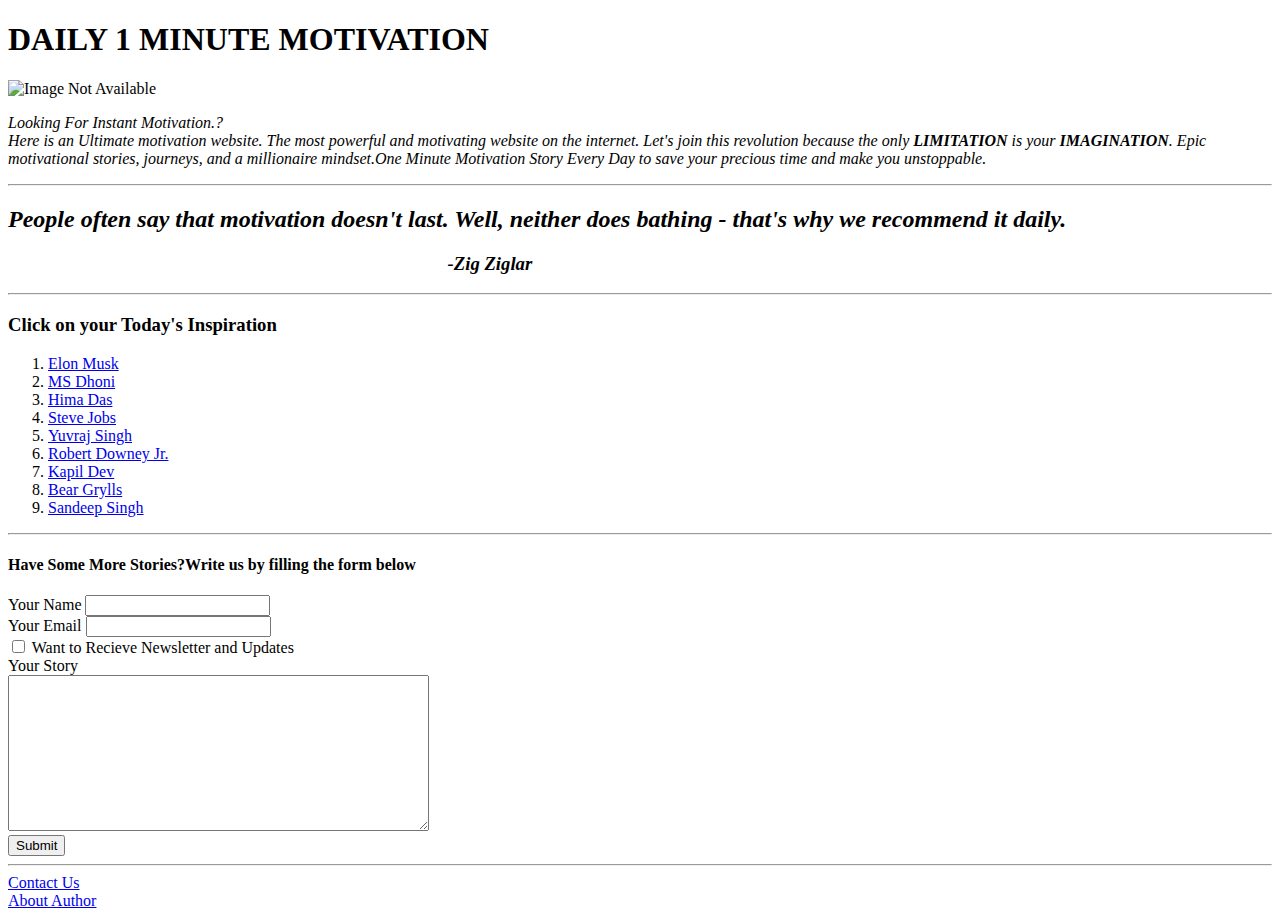
==== index.html @ e72fa1c0 "HTML Structure Of Website" ====
<!DOCTYPE html>
<html lang="en" dir="ltr">

<head>
  <meta charset="utf-8">
  <title>Daily 1 Minute Motivation</title>
</head>

<body>
  <h1>DAILY 1 MINUTE MOTIVATION</h1>
  <img src="C:\Users\kamal\Desktop\WOC\WOC.png" alt="Image Not Available" width="500">
  <p>
    <em> Looking For Instant Motivation.?<br> Here is an Ultimate motivation website. The most powerful and motivating website on the internet. Let's join this revolution because the only <strong>LIMITATION</strong> is your
      <strong>IMAGINATION</strong>. Epic motivational stories, journeys, and a millionaire mindset.One Minute Motivation Story Every Day to save your precious time and make you unstoppable.</em>
    <hr>
  </p>
  <h2><em>People often say that motivation doesn't last. Well, neither does bathing - that's why we recommend it daily.</em></h2>

  <h3>
    &nbsp;&nbsp;&nbsp;&nbsp;&nbsp;&nbsp;&nbsp;&nbsp;&nbsp;&nbsp;&nbsp;&nbsp;&nbsp;&nbsp;&nbsp;&nbsp;&nbsp;&nbsp;&nbsp;&nbsp;&nbsp;&nbsp;&nbsp;&nbsp;&nbsp;&nbsp;&nbsp;&nbsp;&nbsp;&nbsp;&nbsp;&nbsp;&nbsp;&nbsp;&nbsp;&nbsp;&nbsp;&nbsp;&nbsp;&nbsp;&nbsp;&nbsp;&nbsp;&nbsp;&nbsp;&nbsp;&nbsp;&nbsp;&nbsp;&nbsp;&nbsp;&nbsp;&nbsp;&nbsp;&nbsp;&nbsp;&nbsp;&nbsp;&nbsp;&nbsp;&nbsp;&nbsp;&nbsp;&nbsp;&nbsp;&nbsp;&nbsp;&nbsp;&nbsp;&nbsp;&nbsp;&nbsp;&nbsp;&nbsp;&nbsp;&nbsp;&nbsp;&nbsp;&nbsp;&nbsp;&nbsp;&nbsp;&nbsp;&nbsp;&nbsp;&nbsp;&nbsp;&nbsp;&nbsp;&nbsp;&nbsp;&nbsp;&nbsp;&nbsp;<em>-Zig
      Ziglar</em></h3>
  <hr>
  <h3>Click on your Today's Inspiration</h3>
  <ol>
    <li><a href="ElonMusk.html">Elon Musk</a></li>
    <li><a href="MSD.html">MS Dhoni</a></li>
    <li><a href="HimaDas.html">Hima Das</a></li>
    <li><a href="SteveJobs.html">Steve Jobs</a></li>
    <li><a href="YuvrajSingh.html">Yuvraj Singh</a></li>
    <li><a href="RDJ.html">Robert Downey Jr.</a></li>
    <li><a href="KapilDev.html">Kapil Dev</a></li>
    <li><a href="BearGrylls.html">Bear Grylls</a></li>
    <li><a href="SandeepSingh.html">Sandeep Singh</a></li>

  </ol>
  <hr>
  <h4>
    Have Some More Stories?Write us by filling the form below
  </h4>
  <form class="" action="mailto:kamaltulsiyani11@gmail.com" method="post" enctype="text/plain">
    <label>Your Name</label>
    <input type="text" name="Your Name" value=""><br>
    <label>Your Email</label>
    <input type="email" name="Your Email" value=""><br>
    <input type="checkbox" name="Permission Regarding Updates" value="">
    <label>Want to Recieve Newsletter and Updates</label><br>
    <label>Your Story</label><br>
    <textarea name="Your Story" rows="10" cols="50"></textarea>
    <br>

    <input type="Submit" name="" value="Submit">

  </form>
  <hr>
  <a href="ContactUs.html">Contact Us</a><br>
  <a href="authorinfo.html">About Author</a>
</body>

</html>
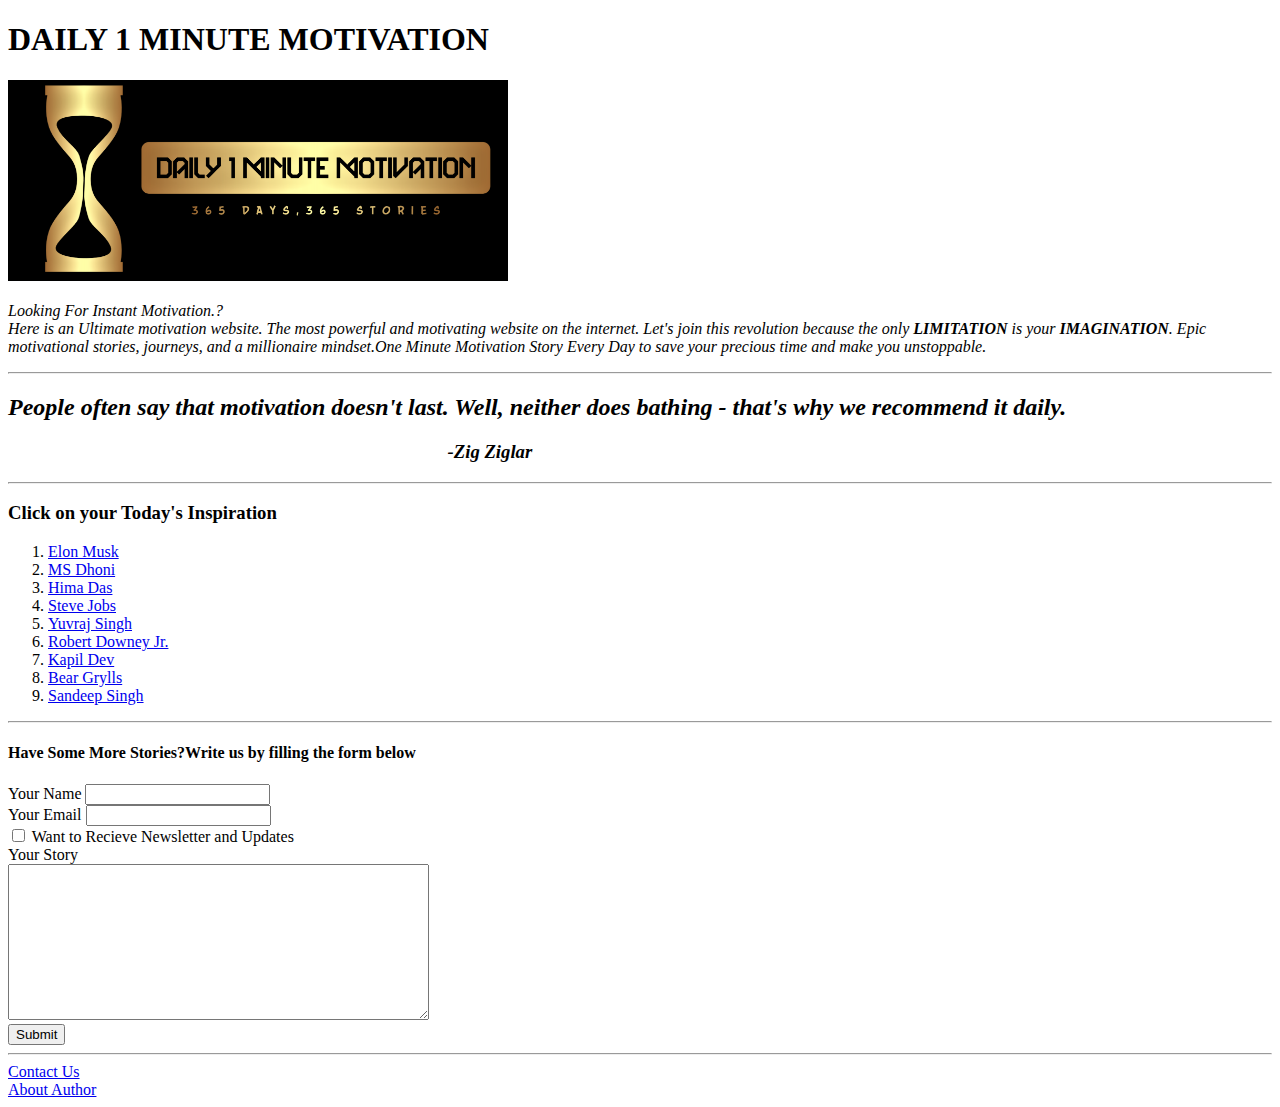
==== commit c35998a5: "Add files via upload" ====
--- a/index.html
+++ b/index.html
@@ -8,7 +8,7 @@
 
 <body>
   <h1>DAILY 1 MINUTE MOTIVATION</h1>
-  <img src="C:\Users\kamal\Desktop\WOC\WOC.png" alt="Image Not Available" width="500">
+  <img src="WOC.png" alt="Image Not Available" width="500">
   <p>
     <em> Looking For Instant Motivation.?<br> Here is an Ultimate motivation website. The most powerful and motivating website on the internet. Let's join this revolution because the only <strong>LIMITATION</strong> is your
       <strong>IMAGINATION</strong>. Epic motivational stories, journeys, and a millionaire mindset.One Minute Motivation Story Every Day to save your precious time and make you unstoppable.</em>
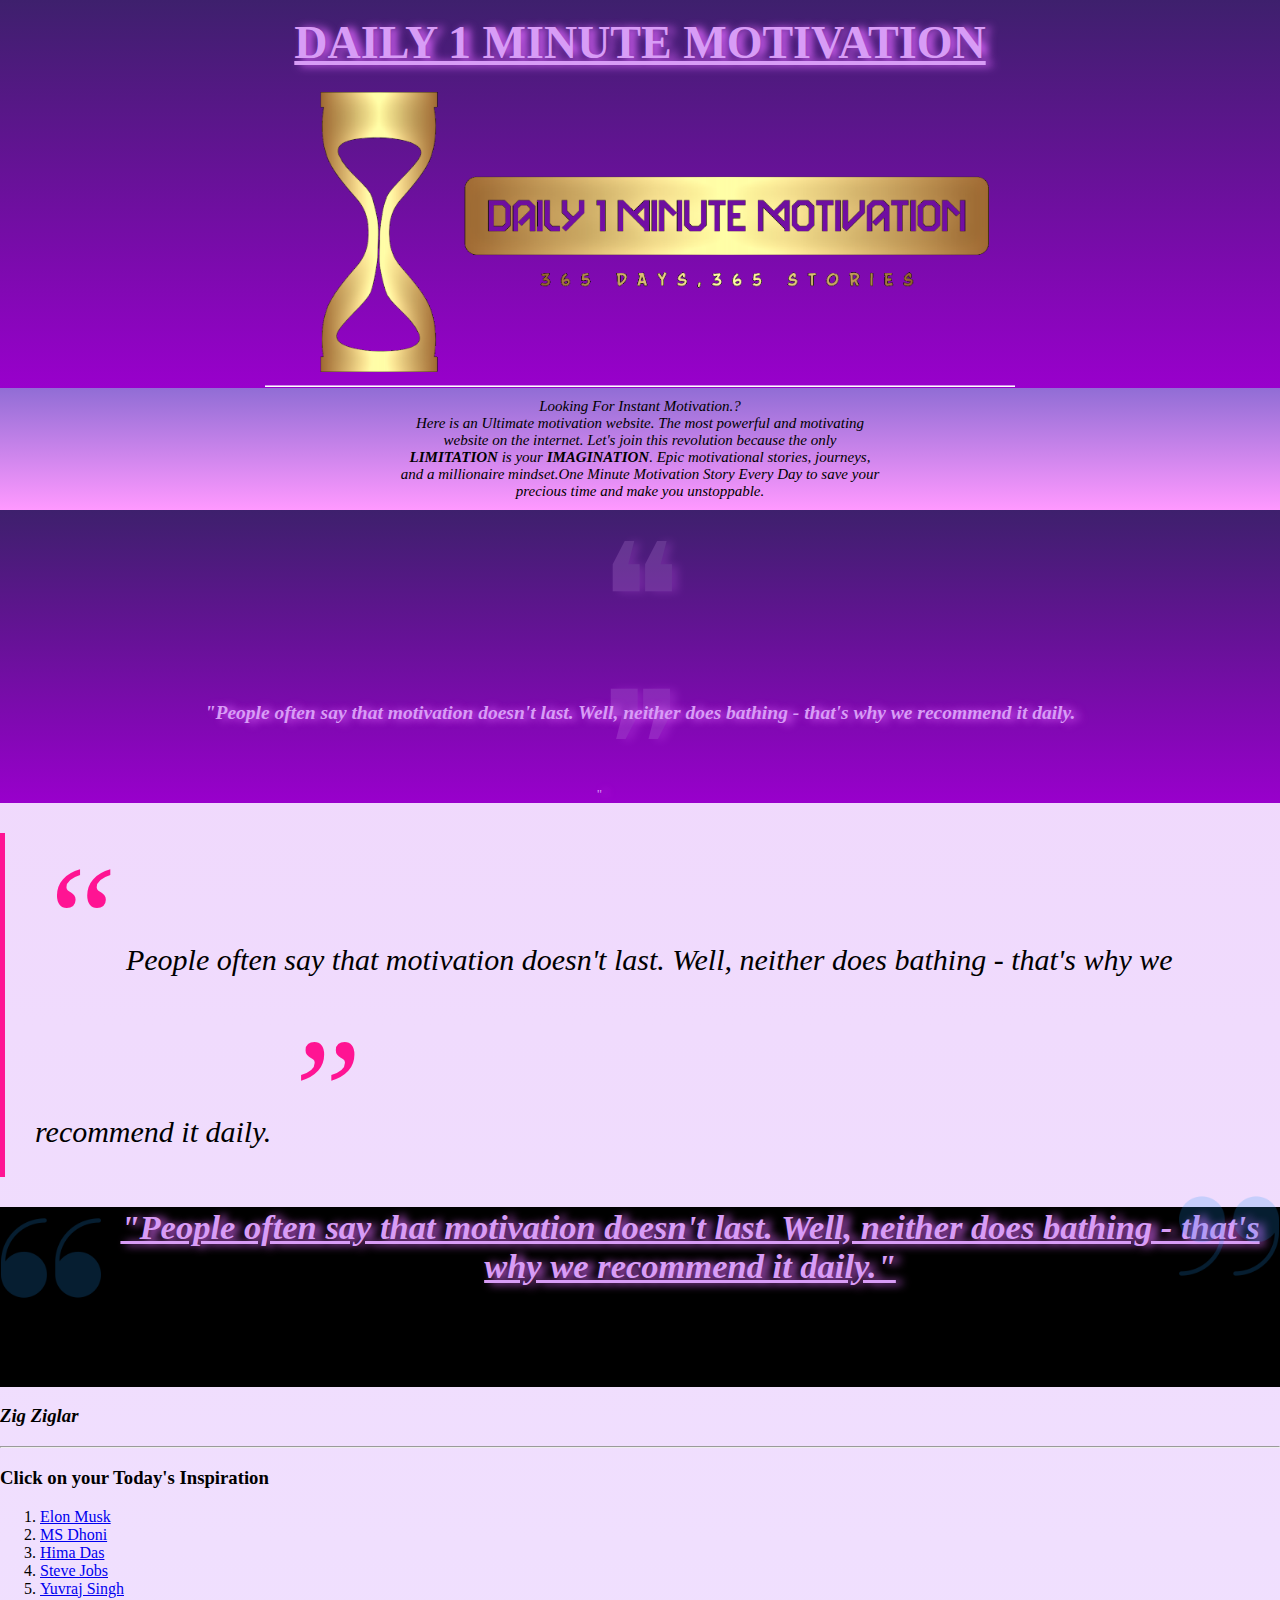
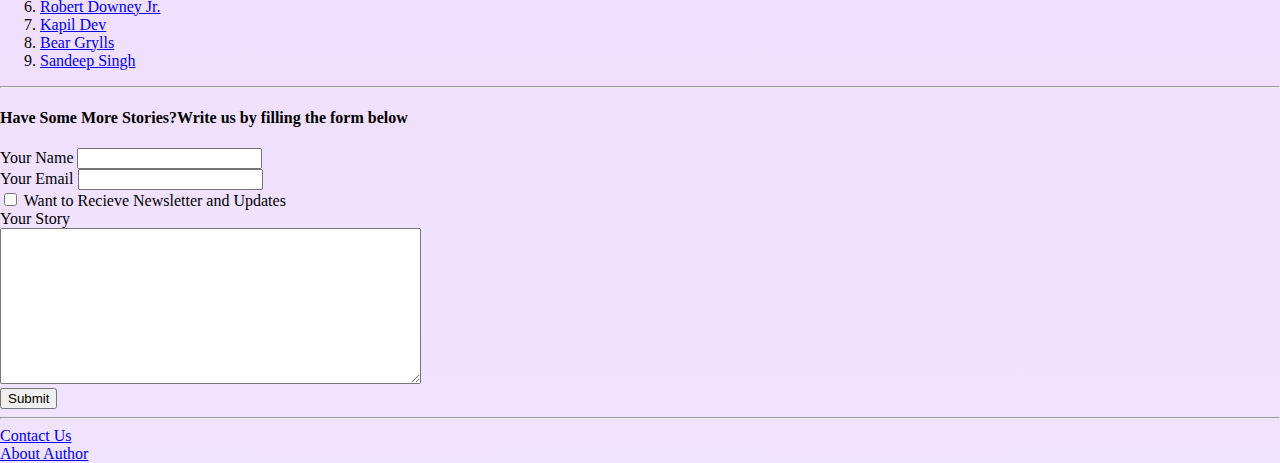
==== commit aabb37db: "Add files via upload" ====
--- a/index.html
+++ b/index.html
@@ -4,35 +4,69 @@
 <head>
   <meta charset="utf-8">
   <title>Daily 1 Minute Motivation</title>
-</head>
+
+
+  <link rel="stylesheet" href="CSS/styles.css">
+  <link rel="icon" href="favicon.ico">
+  <link href="https://fonts.googleapis.com/css?family=Aclonica|Bubblegum+Sans|Headland+One|Josefin+Sans|Marko+One|Merienda+One|Solway&display=swap" rel="stylesheet">
 
 <body>
-  <h1>DAILY 1 MINUTE MOTIVATION</h1>
-  <img src="WOC.png" alt="Image Not Available" width="500">
-  <p>
-    <em> Looking For Instant Motivation.?<br> Here is an Ultimate motivation website. The most powerful and motivating website on the internet. Let's join this revolution because the only <strong>LIMITATION</strong> is your
-      <strong>IMAGINATION</strong>. Epic motivational stories, journeys, and a millionaire mindset.One Minute Motivation Story Every Day to save your precious time and make you unstoppable.</em>
-    <hr>
-  </p>
-  <h2><em>People often say that motivation doesn't last. Well, neither does bathing - that's why we recommend it daily.</em></h2>
+  <div class="title">
+    <h1 class=h1-index>DAILY 1 MINUTE MOTIVATION</h1>  <img class="center" src="IMAGES/trans.jpg" alt="D1MM Logo" width="750">
+  </div>
+  <div class="logo">
 
-  <h3>
-    &nbsp;&nbsp;&nbsp;&nbsp;&nbsp;&nbsp;&nbsp;&nbsp;&nbsp;&nbsp;&nbsp;&nbsp;&nbsp;&nbsp;&nbsp;&nbsp;&nbsp;&nbsp;&nbsp;&nbsp;&nbsp;&nbsp;&nbsp;&nbsp;&nbsp;&nbsp;&nbsp;&nbsp;&nbsp;&nbsp;&nbsp;&nbsp;&nbsp;&nbsp;&nbsp;&nbsp;&nbsp;&nbsp;&nbsp;&nbsp;&nbsp;&nbsp;&nbsp;&nbsp;&nbsp;&nbsp;&nbsp;&nbsp;&nbsp;&nbsp;&nbsp;&nbsp;&nbsp;&nbsp;&nbsp;&nbsp;&nbsp;&nbsp;&nbsp;&nbsp;&nbsp;&nbsp;&nbsp;&nbsp;&nbsp;&nbsp;&nbsp;&nbsp;&nbsp;&nbsp;&nbsp;&nbsp;&nbsp;&nbsp;&nbsp;&nbsp;&nbsp;&nbsp;&nbsp;&nbsp;&nbsp;&nbsp;&nbsp;&nbsp;&nbsp;&nbsp;&nbsp;&nbsp;&nbsp;&nbsp;&nbsp;&nbsp;&nbsp;&nbsp;<em>-Zig
-      Ziglar</em></h3>
+  </div>
+
+
+  <div class="description">
+
+    <p>
+      <em> Looking For Instant Motivation.?<br> Here is an Ultimate motivation website. The most powerful and motivating website on the internet. Let's join this revolution because the only <strong>LIMITATION</strong> is your
+        <strong>IMAGINATION</strong>. Epic motivational stories, journeys, and a millionaire mindset.One Minute Motivation Story Every Day to save your precious time and make you unstoppable.</em>
+
+    </p>
+  </div>
+
+  <div class="quote">
+    <p><span style="font-size:150px;opacity:0.2">&#10077;</span><h2><em>"People often say that motivation doesn't last. Well, neither does bathing - that's why we recommend it daily.</em></h2>"<span right="100"style="font-size:150px;line-height:15px;opacity:0.2">&#10078;</span></p>
+  </div>
+<blockquote>
+  People often say that motivation doesn't last. Well, neither does bathing - that's why we recommend it daily.
+</blockquote>
+
+
+
+  <div class="slogan">
+    <img align="left"class="quote1" src="IMAGES/6.png" alt="quote symbol" width="100">
+      <h2 class="h2-index" width=65%><em>"People often say that motivation doesn't last. Well, neither does bathing - that's why we recommend it daily."</em></h2>
+    <img align="right"class="quote2" src="IMAGES/9.png" alt="quote symbol" width="100">
+  </div>
+
+
+
+
+  <h3><em>Zig Ziglar</em></h3>
+
+
   <hr>
-  <h3>Click on your Today's Inspiration</h3>
-  <ol>
-    <li><a href="ElonMusk.html">Elon Musk</a></li>
-    <li><a href="MSD.html">MS Dhoni</a></li>
-    <li><a href="HimaDas.html">Hima Das</a></li>
-    <li><a href="SteveJobs.html">Steve Jobs</a></li>
-    <li><a href="YuvrajSingh.html">Yuvraj Singh</a></li>
-    <li><a href="RDJ.html">Robert Downey Jr.</a></li>
-    <li><a href="KapilDev.html">Kapil Dev</a></li>
-    <li><a href="BearGrylls.html">Bear Grylls</a></li>
-    <li><a href="SandeepSingh.html">Sandeep Singh</a></li>
+  <div class="select">
+    <h3>Click on your Today's Inspiration</h3>
+    <ol>
+      <li><a href="ElonMusk.html">Elon Musk</a></li>
+      <li><a href="MSD.html">MS Dhoni</a></li>
+      <li><a href="HimaDas.html">Hima Das</a></li>
+      <li><a href="SteveJobs.html">Steve Jobs</a></li>
+      <li><a href="YuvrajSingh.html">Yuvraj Singh</a></li>
+      <li><a href="RDJ.html">Robert Downey Jr.</a></li>
+      <li><a href="KapilDev.html">Kapil Dev</a></li>
+      <li><a href="BearGrylls.html">Bear Grylls</a></li>
+      <li><a href="SandeepSingh.html">Sandeep Singh</a></li>
 
-  </ol>
+    </ol>
+  </div>
+
+
   <hr>
   <h4>
     Have Some More Stories?Write us by filling the form below
--- a/CSS/styles.css
+++ b/CSS/styles.css
@@ -0,0 +1,196 @@
+/*.title{
+  color:#d89cf6;
+  background-color: #3e206d;
+  text-align: center;
+font-family: 'Merienda One', cursive;
+  margin-top:0;
+}
+h1
+{
+  margin:0 auto;
+  padding: 5px;
+}
+.description
+{
+  color:black;
+  background-color: #916dd5;
+  text-align:center;
+font-family: 'Josefin Sans', sans-serif;
+margin:auto;
+font-size: 1.2em;
+padding:10px 100px;
+
+
+}
+
+  .slogan{
+    background-color: #d89cf6;
+
+    margin:0;
+    padding:50px;
+    font-family: 'Solway', serif;
+    color:#3e206d;
+  }
+
+
+.slogan2{
+  background-color: #d89cf6;
+  text-align:center;
+  margin:0;
+  padding:50px;
+  font-family: 'Solway', serif;
+  color:#3e206d;
+}
+body{
+  margin: 0;
+  background-color: #f0e3ff;
+}
+hr{
+  margin:0;
+border-style: dotted;
+border-top: none;
+width: 20%;
+
+}
+h2{margin:0;}
+.logo{
+  padding:50px;
+}
+.select{
+
+  text-height:2;
+  text-align: center;
+  margin:auto;
+}
+.quote1{
+  display: inline-block;
+  margin-left: 30px;
+
+}
+.quote2{
+  display: inline-block;
+  margin-right: 30px;
+  align:right;
+
+}*/
+
+body{
+  margin:0;
+  background: linear-gradient(to top, #f0e3ff 0%, #f0d3fb 100%);
+}
+
+.center{
+  display: block;
+  margin-left: auto;
+  margin-right: auto;
+}
+.description{
+  background: linear-gradient(to bottom, #916dd5 0%, #ff99ff 100%);
+  font-family: 'Merienda One', cursive;
+  font-size: 15px;
+  margin-left:auto;
+  margin-right: auto;
+  margin:0;
+  text-align: center;
+  padding:10px 400px;
+
+
+}
+.h1-index{
+  margin:15px;
+}
+.h2-index{
+  margin:0;
+}
+
+p{
+  margin:0;
+}
+.quote{
+  background: linear-gradient(to bottom, #3e206d 0%, #9900cc 100%);
+  border:0;
+  color:#d89cf6;
+  font-family: 'Merienda One', cursive;
+  font-size: 13px;
+  margin:0;
+  padding:1px;
+  text-align: center;
+
+  text-shadow:6px 1px 9px #e066ff;
+}
+
+blockquote {
+  quotes: "“" "”" "‘" "’";
+  font-style: italic;
+  font-size: 30px;
+
+}
+
+.french {
+  quotes: "«" "»" "‹" "›";
+}
+
+q:before,
+blockquote:before {
+  content: open-quote;
+}
+
+q:after,
+blockquote:after {
+  content: close-quote;
+}
+
+q:before,
+q:after,
+blockquote:before,
+blockquote:after {
+  color: deepPink;
+  font-size: 5em;
+}
+
+blockquote {
+  margin-left: 0;
+  padding-left: 1em;
+  border-left: 5px solid deepPink;
+}
+
+
+.title{
+  background: linear-gradient(to bottom, #3e206d 0%, #9900cc 100%);
+  border:0;
+  color:#d89cf6;
+  font-family: 'Merienda One', cursive;
+  font-size: 23px;
+  margin:0;
+  padding:1px;
+  text-align: center;
+  text-decoration: underline;
+  text-shadow:6px 1px 9px #e066ff;
+
+}
+
+
+.slogan{
+  background:black;
+  border:0;
+  color:#d89cf6;
+  font-family: 'Merienda One', cursive;
+  font-size: 23px;
+  margin:0;
+  padding:1px;
+  text-align: center;
+  text-decoration: underline;
+  text-shadow:6px 1px 9px #e066ff;
+  display:inline-block;
+
+}
+.quote1{
+  opacity:0.2;
+  left:100px;
+}
+.quote2{
+  opacity: 0.2;
+  position: relative;
+  bottom: 100px;
+
+}
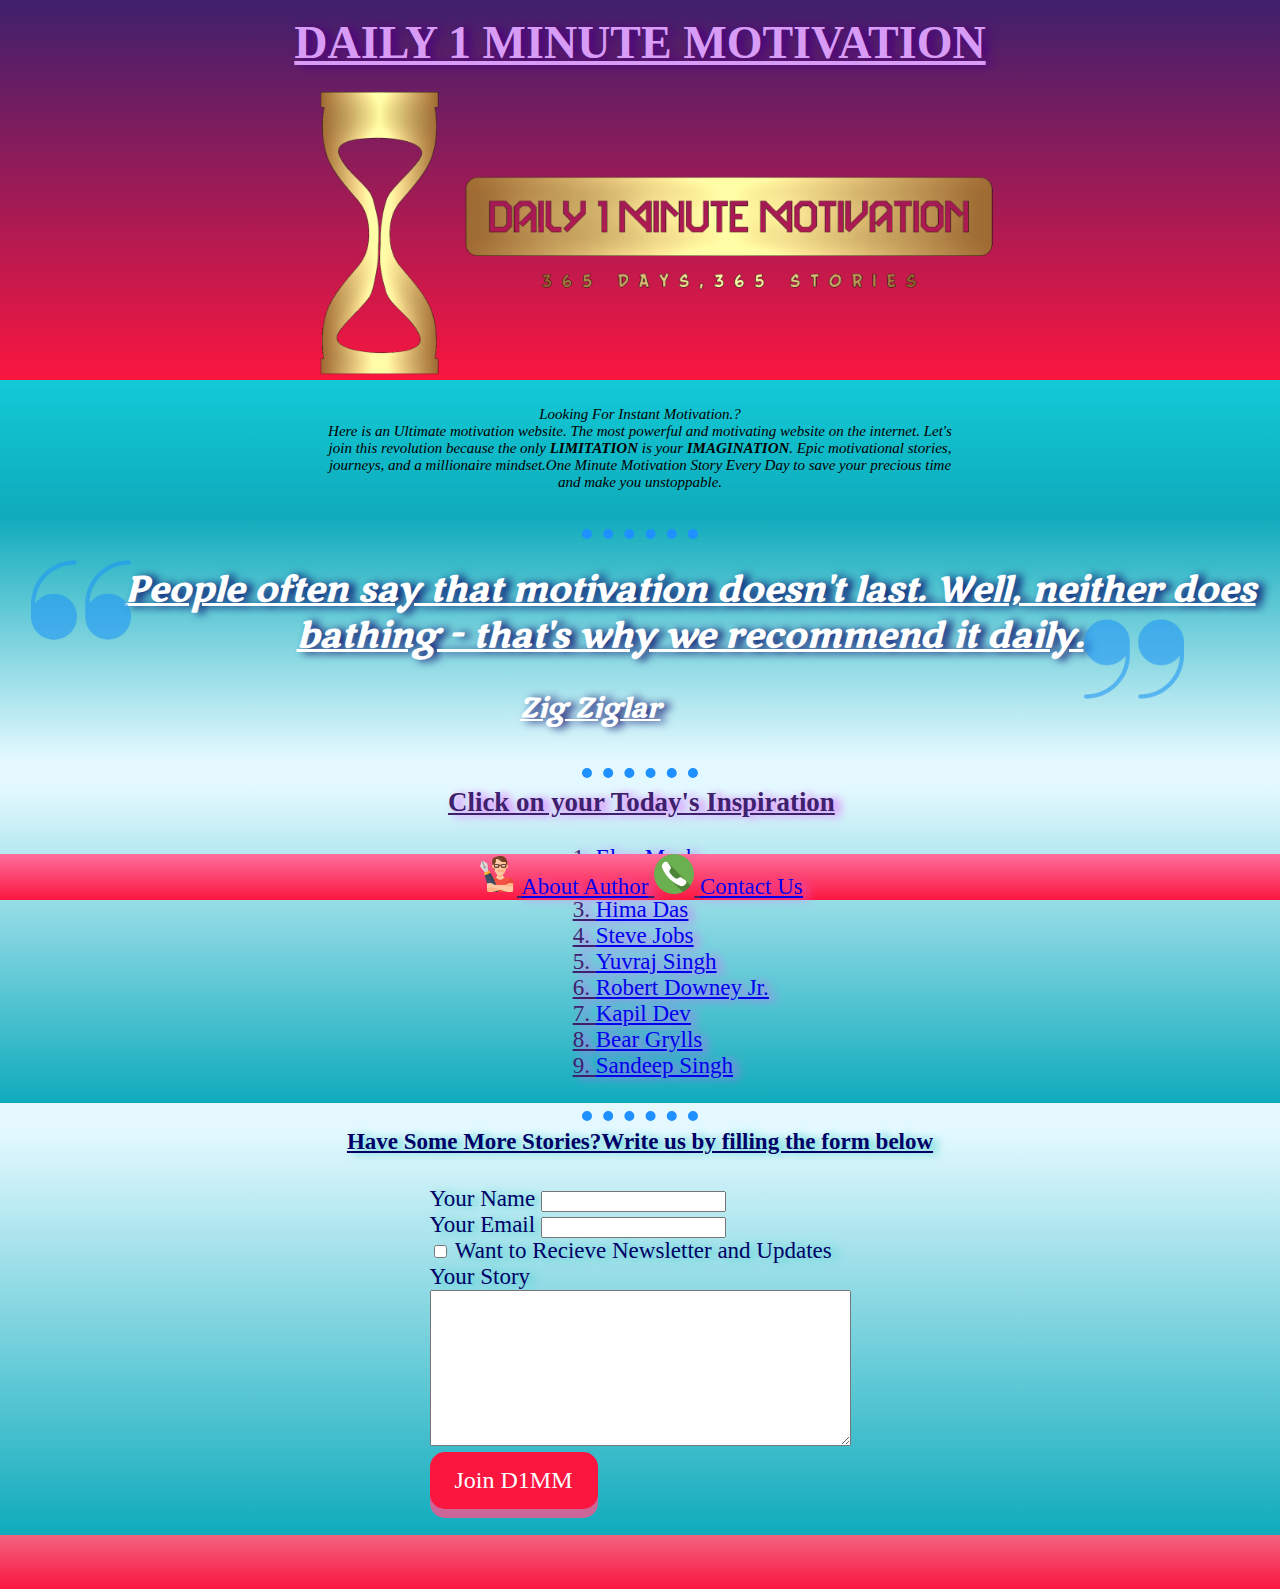
==== commit c7a06f02: "CSS" ====
--- a/index.html
+++ b/index.html
@@ -26,32 +26,23 @@
         <strong>IMAGINATION</strong>. Epic motivational stories, journeys, and a millionaire mindset.One Minute Motivation Story Every Day to save your precious time and make you unstoppable.</em>
 
     </p>
+
   </div>
-
-  <div class="quote">
-    <p><span style="font-size:150px;opacity:0.2">&#10077;</span><h2><em>"People often say that motivation doesn't last. Well, neither does bathing - that's why we recommend it daily.</em></h2>"<span right="100"style="font-size:150px;line-height:15px;opacity:0.2">&#10078;</span></p>
-  </div>
-<blockquote>
-  People often say that motivation doesn't last. Well, neither does bathing - that's why we recommend it daily.
-</blockquote>
-
 
 
   <div class="slogan">
+    <hr>
     <img align="left"class="quote1" src="IMAGES/6.png" alt="quote symbol" width="100">
-      <h2 class="h2-index" width=65%><em>"People often say that motivation doesn't last. Well, neither does bathing - that's why we recommend it daily."</em></h2>
-    <img align="right"class="quote2" src="IMAGES/9.png" alt="quote symbol" width="100">
+      <h2 class="h2-index" width=65%><em>People often say that motivation doesn't last. Well, neither does bathing - that's why we recommend it daily.</em></h2>
+<img align="right"class="quote2" src="IMAGES/9.png" alt="quote symbol" width="100">
+        <br>
+
+        <h3 class="h3-index"><em>Zig Ziglar</em></h3>
+
   </div>
-
-
-
-
-  <h3><em>Zig Ziglar</em></h3>
-
-
   <hr>
   <div class="select">
-    <h3>Click on your Today's Inspiration</h3>
+    <h3 class="h3-index">Click on your Today's Inspiration</h3>
     <ol>
       <li><a href="ElonMusk.html">Elon Musk</a></li>
       <li><a href="MSD.html">MS Dhoni</a></li>
@@ -68,26 +59,38 @@
 
 
   <hr>
-  <h4>
-    Have Some More Stories?Write us by filling the form below
-  </h4>
-  <form class="" action="mailto:kamaltulsiyani11@gmail.com" method="post" enctype="text/plain">
-    <label>Your Name</label>
-    <input type="text" name="Your Name" value=""><br>
-    <label>Your Email</label>
-    <input type="email" name="Your Email" value=""><br>
-    <input type="checkbox" name="Permission Regarding Updates" value="">
-    <label>Want to Recieve Newsletter and Updates</label><br>
-    <label>Your Story</label><br>
-    <textarea name="Your Story" rows="10" cols="50"></textarea>
-    <br>
+  <div class="form">
+    <h4 class="h4-index">
+      Have Some More Stories?Write us by filling the form below
+    </h4>
+    <form class="form1" action="mailto:kamaltulsiyani11@gmail.com" method="post" enctype="text/plain">
+      <label>Your Name</label>
+      <input type="text" name="Your Name" value=""><br>
+      <label>Your Email</label>
+      <input type="email" name="Your Email" value=""><br>
+      <input type="checkbox" name="Permission Regarding Updates" value="">
+      <label>Want to Recieve Newsletter and Updates</label><br>
+      <label>Your Story</label><br>
+      <textarea name="Your Story" rows="10" cols="50"></textarea>
 
-    <input type="Submit" name="" value="Submit">
+      <br>
+      <input type="submit" name="Submit" value="Join D1MM" class="button">
+      <br><br>
 
-  </form>
-  <hr>
-  <a href="ContactUs.html">Contact Us</a><br>
-  <a href="authorinfo.html">About Author</a>
-</body>
 
-</html>
+
+
+    </form>
+  </div>
+
+
+  <br><br><br>
+  <div class="footer">
+  <img src="IMAGES/writer.png" alt="About Author" width="40px">  <a href="authorinfo.html">About Author</a>
+  <img src="IMAGES/phone.png" alt="contact" width="40px"> <a href="ContactUs.html">Contact Us</a>
+  </div>
+
+
+  </body>
+
+  </html>
--- a/CSS/styles.css
+++ b/CSS/styles.css
@@ -1,196 +1,193 @@
-/*.title{
-  color:#d89cf6;
-  background-color: #3e206d;
-  text-align: center;
-font-family: 'Merienda One', cursive;
-  margin-top:0;
-}
-h1
-{
-  margin:0 auto;
-  padding: 5px;
-}
-.description
-{
-  color:black;
-  background-color: #916dd5;
-  text-align:center;
-font-family: 'Josefin Sans', sans-serif;
-margin:auto;
-font-size: 1.2em;
-padding:10px 100px;
-
+body {
+  background: linear-gradient(to bottom, #e4f9ff 90%, #fa163f 100%);
+  margin: 0;
 
 }
 
-  .slogan{
-    background-color: #d89cf6;
-
-    margin:0;
-    padding:50px;
-    font-family: 'Solway', serif;
-    color:#3e206d;
-  }
-
-
-.slogan2{
-  background-color: #d89cf6;
-  text-align:center;
-  margin:0;
-  padding:50px;
-  font-family: 'Solway', serif;
-  color:#3e206d;
-}
-body{
-  margin: 0;
-  background-color: #f0e3ff;
-}
-hr{
-  margin:0;
-border-style: dotted;
-border-top: none;
-width: 20%;
-
-}
-h2{margin:0;}
-.logo{
-  padding:50px;
-}
-.select{
-
-  text-height:2;
-  text-align: center;
-  margin:auto;
-}
-.quote1{
-  display: inline-block;
-  margin-left: 30px;
-
-}
-.quote2{
-  display: inline-block;
-  margin-right: 30px;
-  align:right;
-
-}*/
-
-body{
-  margin:0;
-  background: linear-gradient(to top, #f0e3ff 0%, #f0d3fb 100%);
-}
-
-.center{
+.center {
   display: block;
   margin-left: auto;
   margin-right: auto;
 }
-.description{
-  background: linear-gradient(to bottom, #916dd5 0%, #ff99ff 100%);
+
+.description {
+  background: linear-gradient(to bottom, #12cad6 0%, #0fabbc 100%);
   font-family: 'Merienda One', cursive;
   font-size: 15px;
-  margin-left:auto;
+  margin-left: auto;
   margin-right: auto;
-  margin:0;
+  margin: 0;
+  padding: 2% 25%;
   text-align: center;
-  padding:10px 400px;
+}
+.form
+{
+    display: block;
+    text-align: center;
+    background: linear-gradient(to top, #0fabbc 0%, #e4f9ff 100%);
+    border: 0;
+    color: #000066;
+    font-family: 'Merienda One', cursive;
+    font-size: 23px;
+    margin: 0;
 
 
+    text-decoration: underline;
+    text-shadow: 6px 1px 9px #48d1cc;
 }
-.h1-index{
-  margin:15px;
+form
+{
+    display: inline-block;
+    margin-left: auto;
+    margin-right: auto;
+    text-align: left;
 }
-.h2-index{
-  margin:0;
-}
+.footer{
+  display:inline-block;
+  text-align: center;
+  background: linear-gradient(to bottom, #ff99cc -50%, #fa163f 100%);
+  position: fixed;
+  width:100%;
+left: 0;
+bottom:0;
 
-p{
-  margin:0;
-}
-.quote{
-  background: linear-gradient(to bottom, #3e206d 0%, #9900cc 100%);
-  border:0;
-  color:#d89cf6;
+  color: #3e206d;
   font-family: 'Merienda One', cursive;
-  font-size: 13px;
-  margin:0;
-  padding:1px;
-  text-align: center;
+  font-size: 23px;
 
-  text-shadow:6px 1px 9px #e066ff;
-}
 
-blockquote {
-  quotes: "“" "”" "‘" "’";
-  font-style: italic;
-  font-size: 30px;
 
-}
 
-.french {
-  quotes: "«" "»" "‹" "›";
-}
-
-q:before,
-blockquote:before {
-  content: open-quote;
-}
-
-q:after,
-blockquote:after {
-  content: close-quote;
-}
-
-q:before,
-q:after,
-blockquote:before,
-blockquote:after {
-  color: deepPink;
-  font-size: 5em;
-}
-
-blockquote {
-  margin-left: 0;
-  padding-left: 1em;
-  border-left: 5px solid deepPink;
+  text-decoration: underline;
+  text-shadow: 6px 1px 9px #e066ff;
 }
 
 
-.title{
-  background: linear-gradient(to bottom, #3e206d 0%, #9900cc 100%);
-  border:0;
-  color:#d89cf6;
-  font-family: 'Merienda One', cursive;
-  font-size: 23px;
-  margin:0;
-  padding:1px;
-  text-align: center;
-  text-decoration: underline;
-  text-shadow:6px 1px 9px #e066ff;
+
+
+
+.h1-index {
+  margin: 15px;
+}
+
+.h2-index {
+  margin-bottom: 0;
+}
+
+.h3-index {
+  margin-top: 0;
+
+}
+.h4-index{
+  margin-top: 0;
 
 }
 
 
-.slogan{
-  background:black;
-  border:0;
-  color:#d89cf6;
+hr{
+border-style: none;
+border-top-style: dotted;
+border-color: dodgerblue;
+border-width: 10px;
+width:9%;
+}
+
+
+li{
+  list-style-position: inside;
+}
+ol{
+  list-style-type:decimal;
+  padding-left: 15%;
+  }
+
+
+
+
+p {
+  margin: 0;
+}
+
+.slogan {
+  background: linear-gradient(to bottom,#0fabbc 0%, #e4f9ff 100%);
+  border: 0;
+  color:white ;
+  display: inline-block;
+font-family: 'Marko One', serif;
+  font-size: 23px;
+  margin: 0;
+  padding: 1px;
+  text-align: center;
+  text-decoration: underline;
+  text-shadow: 6px 1px 9px #000066 ;
+}
+
+.select{
+  background: linear-gradient(to bottom, #e4f9ff 0%, #0fabbc 100%);
+  border: 0;
+  color: #3e206d;
   font-family: 'Merienda One', cursive;
   font-size: 23px;
-  margin:0;
-  padding:1px;
+  margin: 0;
+  padding: 1px 1px 1px 35%;
+
+  text-decoration: underline;
+  text-shadow: 6px 1px 9px #e066ff;
+
+
+}
+.title {
+  background: linear-gradient(to bottom, #3e206d 0%, #fa163f 100%);
+  border: 0;
+  color: #d89cf6;
+  font-family: 'Merienda One', cursive;
+  font-size: 23px;
+  margin: 0;
+  padding: 1px;
   text-align: center;
   text-decoration: underline;
-  text-shadow:6px 1px 9px #e066ff;
-  display:inline-block;
+  text-shadow: 6px 1px 9px #4b0082;
+}
 
+.quote1 {
+  left: 30px;
+  opacity: 0.6;
+  position: relative;
 }
-.quote1{
-  opacity:0.2;
-  left:100px;
+
+.quote2 {
+  bottom: 50px;
+  opacity: 0.6;
+  position: relative;
+  right: 95px;
 }
-.quote2{
-  opacity: 0.2;
-  position: relative;
-  bottom: 100px;
 
+  .button {
+  display: inline-block;
+  padding: 15px 25px;
+  font-size: 24px;
+  cursor: pointer;
+  text-align: center;
+  text-decoration: none;
+  outline: none;
+  color: #fff;
+  background-color: #fa163f;
+  border: none;
+  border-radius: 15px;
+  box-shadow: 0 9px #cc6699;
+    font-family: 'Merienda One', cursive;
 }
+
+.button:hover {background: linear-gradient(to bottom, #000099 0%, #0099ff 100%);}
+
+.button:active {
+  background-color: #3e8e41;
+  box-shadow: 0 5px #666;
+  transform: translateY(4px);
+}
+
+
+
+
+
+/*****************INSIDE PAGES******************/
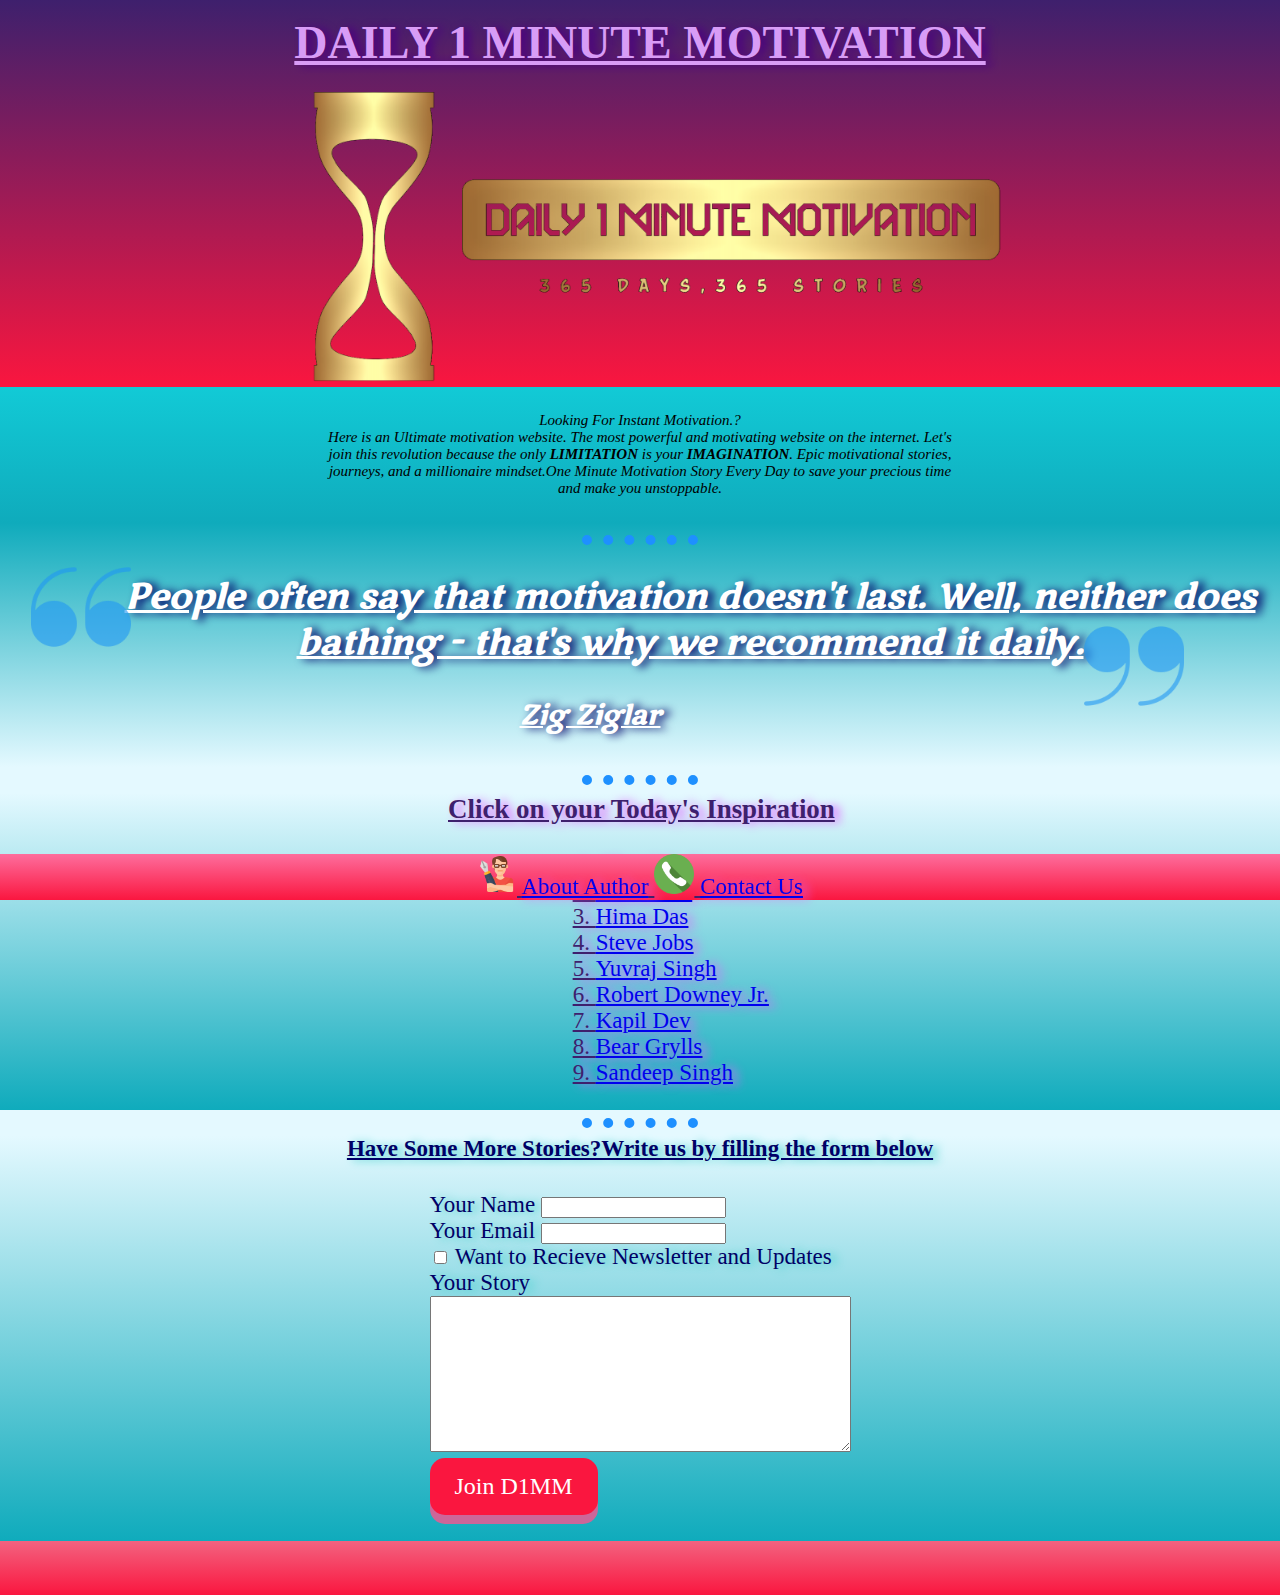
==== commit 0b6c302c: "Add files via upload" ====
--- a/index.html
+++ b/index.html
@@ -6,13 +6,14 @@
   <title>Daily 1 Minute Motivation</title>
 
 
+  <meta name="viewport" content="width=device-width, initial-scale=1.0">
   <link rel="stylesheet" href="CSS/styles.css">
   <link rel="icon" href="favicon.ico">
   <link href="https://fonts.googleapis.com/css?family=Aclonica|Bubblegum+Sans|Headland+One|Josefin+Sans|Marko+One|Merienda+One|Solway&display=swap" rel="stylesheet">
 
 <body>
   <div class="title">
-    <h1 class=h1-index>DAILY 1 MINUTE MOTIVATION</h1>  <img class="center" src="IMAGES/trans.jpg" alt="D1MM Logo" width="750">
+    <h1 class=h1-index>DAILY 1 MINUTE MOTIVATION</h1> <img class="center" src="IMAGES/trans.jpg" alt="D1MM Logo" width="60%">
   </div>
   <div class="logo">
 
@@ -32,12 +33,12 @@
 
   <div class="slogan">
     <hr>
-    <img align="left"class="quote1" src="IMAGES/6.png" alt="quote symbol" width="100">
-      <h2 class="h2-index" width=65%><em>People often say that motivation doesn't last. Well, neither does bathing - that's why we recommend it daily.</em></h2>
-<img align="right"class="quote2" src="IMAGES/9.png" alt="quote symbol" width="100">
-        <br>
+    <img align="left" class="quote1" src="IMAGES/6.png" alt="quote symbol" width="100">
+    <h2 class="h2-index" width=65%><em>People often say that motivation doesn't last. Well, neither does bathing - that's why we recommend it daily.</em></h2>
+    <img align="right" class="quote2" src="IMAGES/9.png" alt="quote symbol" width="100">
+    <br>
 
-        <h3 class="h3-index"><em>Zig Ziglar</em></h3>
+    <h3 class="h3-index"><em>Zig Ziglar</em></h3>
 
   </div>
   <hr>
@@ -86,11 +87,11 @@
 
   <br><br><br>
   <div class="footer">
-  <img src="IMAGES/writer.png" alt="About Author" width="40px">  <a href="authorinfo.html">About Author</a>
-  <img src="IMAGES/phone.png" alt="contact" width="40px"> <a href="ContactUs.html">Contact Us</a>
+    <img src="IMAGES/writer.png" alt="About Author" width="40px"> <a href="authorinfo.html">About Author</a>
+    <img src="IMAGES/phone.png" alt="contact" width="40px"> <a href="ContactUs.html">Contact Us</a>
   </div>
 
 
-  </body>
+</body>
 
-  </html>
+</html>
